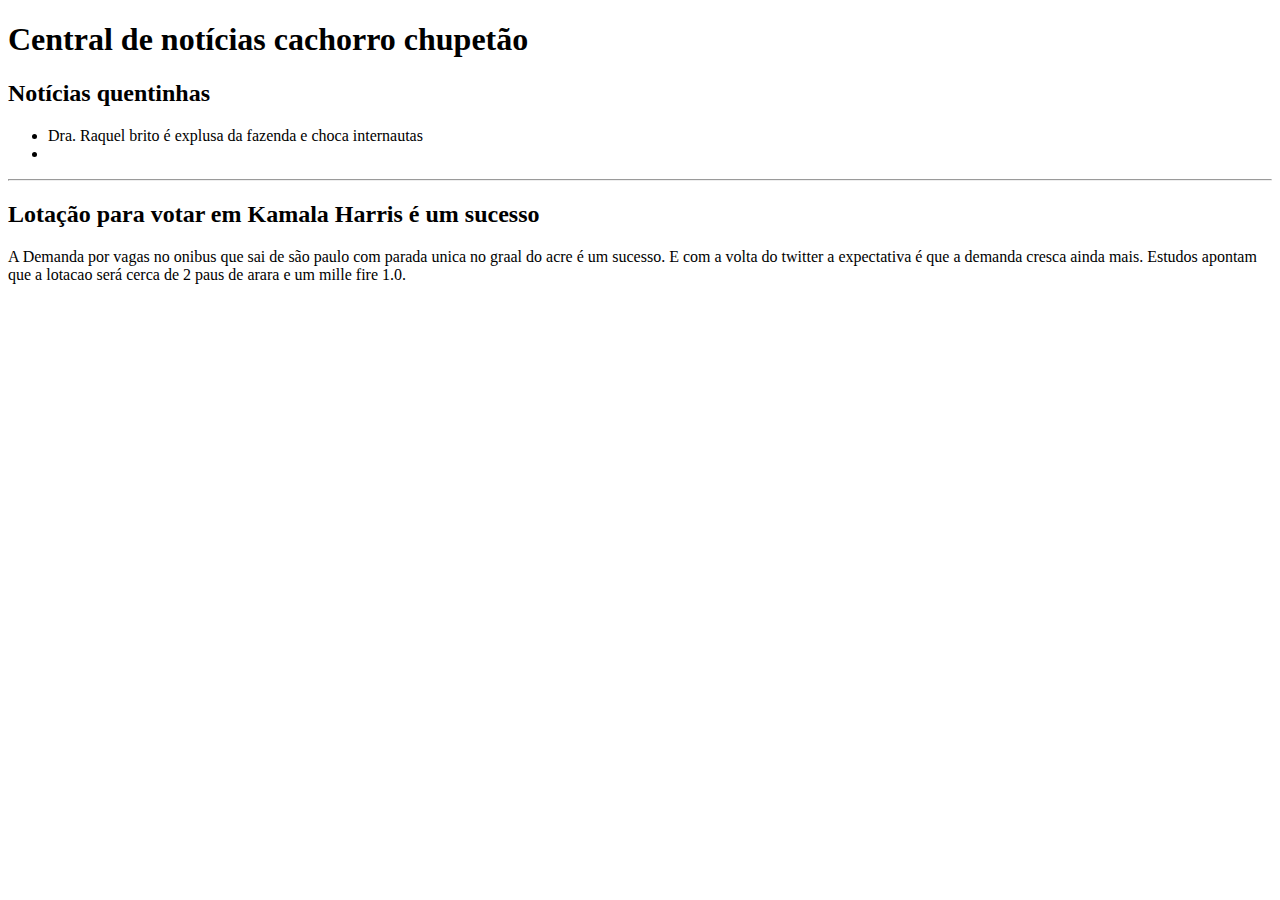
==== Tarefa 1/Jornal/index.html @ 30ee83b1 ":construction: fazendo jornal" ====
<!DOCTYPE html>

<html lang="pt-br"></html>

<head>
    <meta charset="UTF-8">
    <title>Jornal</title>
</head>

<body>
    <h1>Central de notícias cachorro chupetão</h1>
    <h2>Notícias quentinhas</h2>
    <ul>
        <li>Dra. Raquel brito é explusa da fazenda e choca internautas</li>
        <li></li>

    </ul>
    <hr>
    <h2>Lotação para votar em Kamala Harris é um sucesso</h2>
    A Demanda por vagas no onibus que sai de são paulo com parada unica no graal do acre é um sucesso.
    E com a volta do twitter a expectativa é que a demanda cresca ainda mais. 
    Estudos apontam que a lotacao será cerca de 2 paus de arara e um mille fire 1.0. 
    <br>
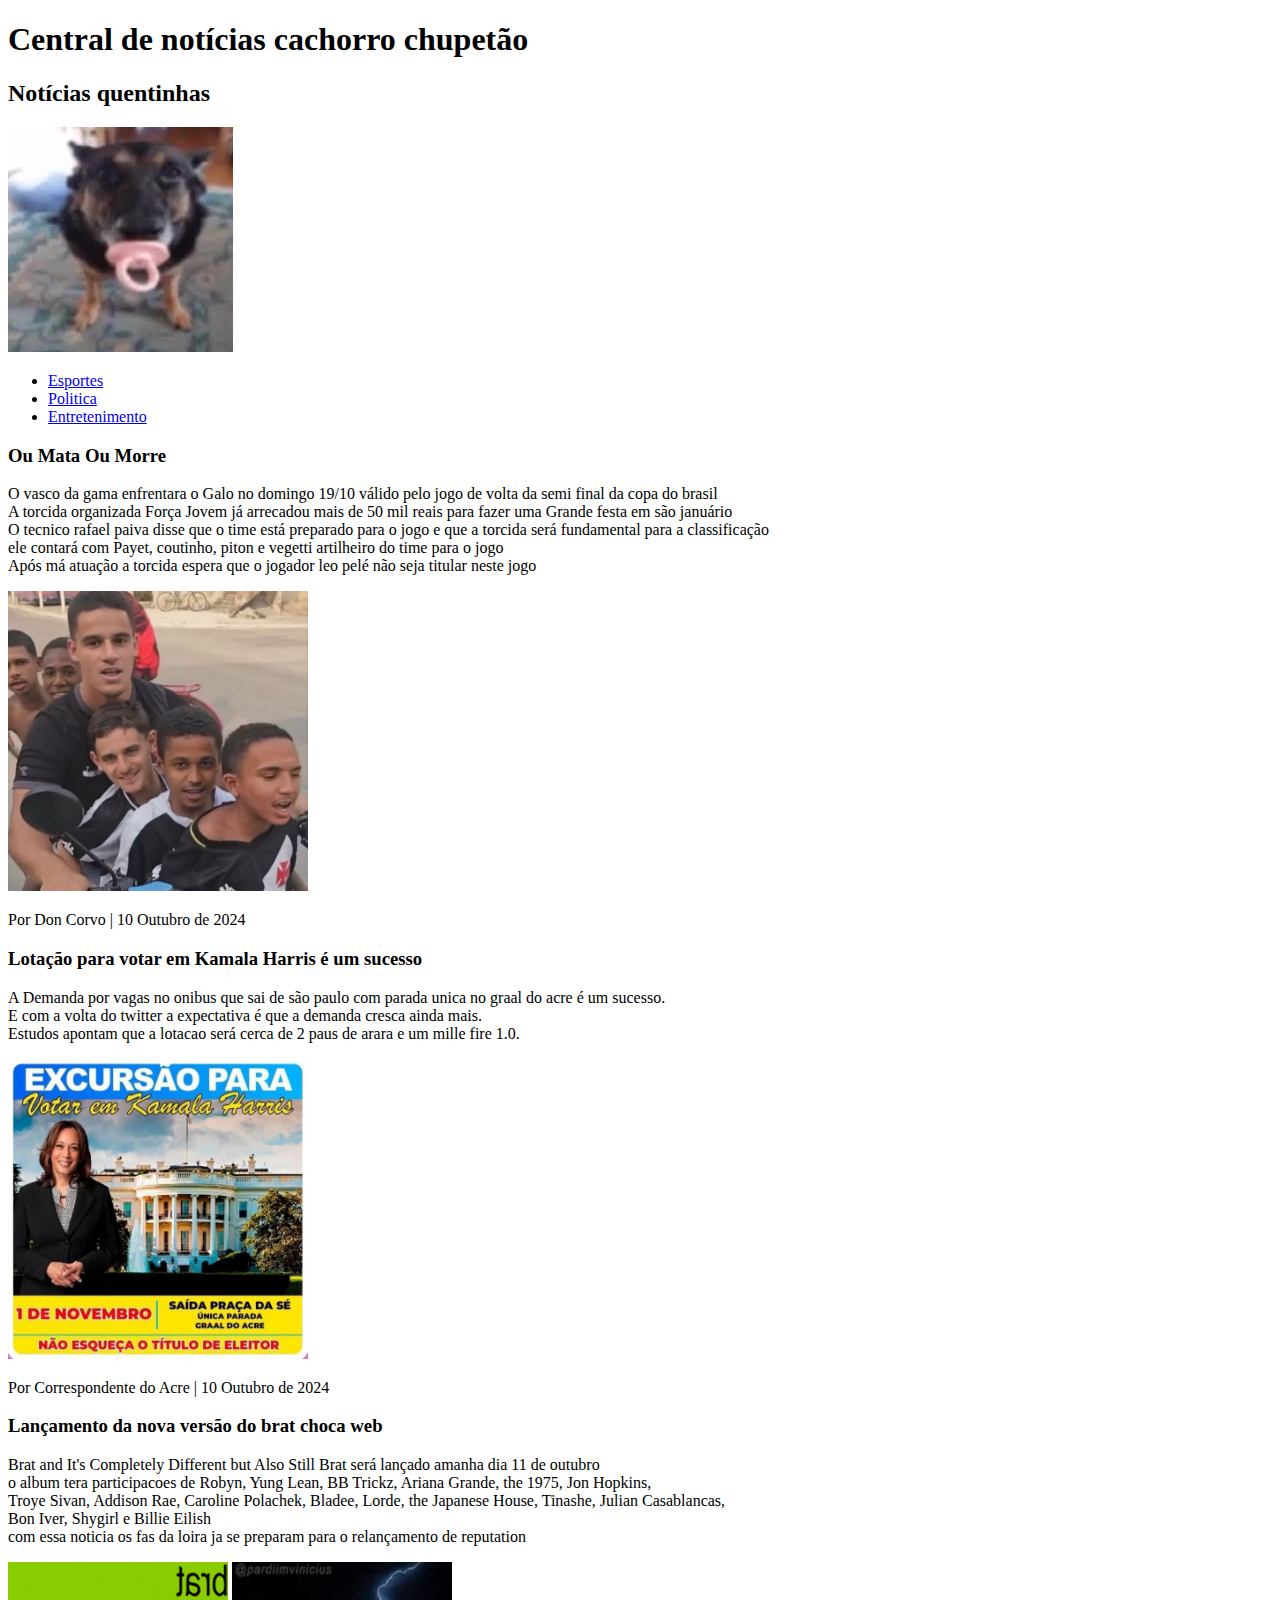
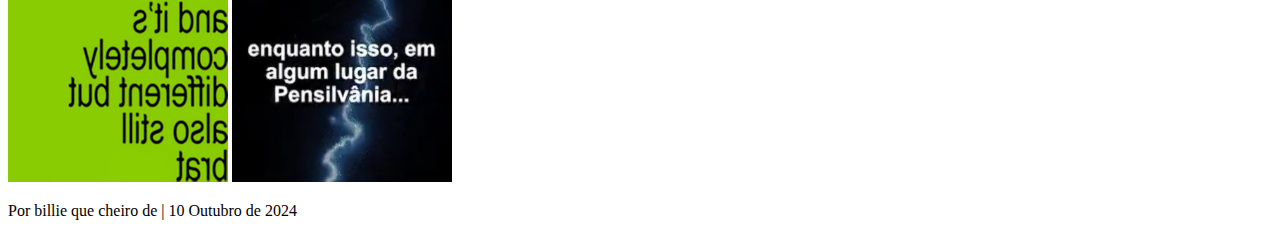
==== commit 26d2ed48: ":sparkles: feat: Jornal feito" ====
--- a/Tarefa 1/Jornal/index.html
+++ b/Tarefa 1/Jornal/index.html
@@ -1,27 +1,72 @@
 <!DOCTYPE html>
-
-<html lang="pt-br"></html>
-
+<html lang="en">
 <head>
     <meta charset="UTF-8">
-    <title>Jornal</title>
+    <meta name="viewport" content="width=device-width, initial-scale=1.0">
+    <title>Central Cachorro chupetão</title>
 </head>
+<body>
 
-<body>
-    <h1>Central de notícias cachorro chupetão</h1>
-    <h2>Notícias quentinhas</h2>
-    <ul>
-        <li>Dra. Raquel brito é explusa da fazenda e choca internautas</li>
-        <li></li>
+    <header>
+        <h1>Central de notícias cachorro chupetão</h1>
+        <h2>Notícias quentinhas</h2>
+        <img src="images/auau.jpg" />
+    </header>
 
-    </ul>
-    <hr>
-    <h2>Lotação para votar em Kamala Harris é um sucesso</h2>
-    A Demanda por vagas no onibus que sai de são paulo com parada unica no graal do acre é um sucesso.
-    E com a volta do twitter a expectativa é que a demanda cresca ainda mais. 
-    Estudos apontam que a lotacao será cerca de 2 paus de arara e um mille fire 1.0. 
-    <br>
+    <nav>
+        <ul>
+            <li><a href="#esportes">Esportes</a></li>
+            <li><a href="#politica">Politica</a></li>
+            <li><a href="#entretenimento">Entretenimento</a></li>
+        </ul>
+    </nav>
 
+    <main>
+        <section>
+            <article id="esportes">
+                <h3>Ou Mata Ou Morre</h3>
+                <p>
+                    O vasco da gama enfrentara o Galo no domingo 19/10 válido pelo jogo de volta da semi final da copa do brasil<br>
+                    A torcida organizada Força Jovem já arrecadou mais de 50 mil reais para fazer uma Grande festa em são januário<br>
+                    O tecnico rafael paiva disse que o time está preparado para o jogo e que a torcida será fundamental para a classificação<br>
+                    ele contará com Payet, coutinho, piton e vegetti artilheiro do time para o jogo<br>
+                    Após má atuação a torcida espera que o jogador leo pelé não seja titular neste jogo<br>
+                
+                </p>
+                <img src="images/minivegetti.jpg" alt="Local Team Celebration" width="300" height="300" />
+                <footer>
+                    <p>Por Don Corvo | 10 Outubro de 2024</p>
+                </footer>
+            </article>
 
+            <article id="politica">
+                <h3>Lotação para votar em Kamala Harris é um sucesso</h3>
+                <p>A Demanda por vagas no onibus que sai de são paulo com parada unica no graal do acre é um sucesso.<br>
+                    E com a volta do twitter a expectativa é que a demanda cresca ainda mais. <br>
+                    Estudos apontam que a lotacao será cerca de 2 paus de arara e um mille fire 1.0. </p>
+                <img src="images/axekamala.jpg" alt="excursao do ano" width="300" height="300" />
+                <footer>
+                    <p>Por Correspondente do Acre | 10 Outubro de 2024</p>
+                </footer>
+            </article>
 
+            <article id="entretenimento">
+                <h3>Lançamento da nova versão do brat choca web</h3>
+                <p>Brat and It's Completely Different but Also Still Brat será lançado amanha dia 11 de outubro <br>
+                    o album tera participacoes de  Robyn, Yung Lean, BB Trickz, Ariana Grande, the 1975, Jon Hopkins, <br>
+                    Troye Sivan, Addison Rae, Caroline Polachek, Bladee, Lorde, the Japanese House, Tinashe, Julian Casablancas,<br>
+                    Bon Iver, Shygirl e Billie Eilish <br>
+                    com essa noticia os fas da loira ja se preparam para o relançamento de reputation<br>
+                </p>
+                <img src="images/brat.png" />
+                <img src="images/pensil.jpg" width="220" height="220">
+                <footer>
+                    <p>Por billie que cheiro de | 10 Outubro de 2024</p>
+                </footer>
+            </article>
 
+        </section>
+    </main>
+
+</body>
+</html>
